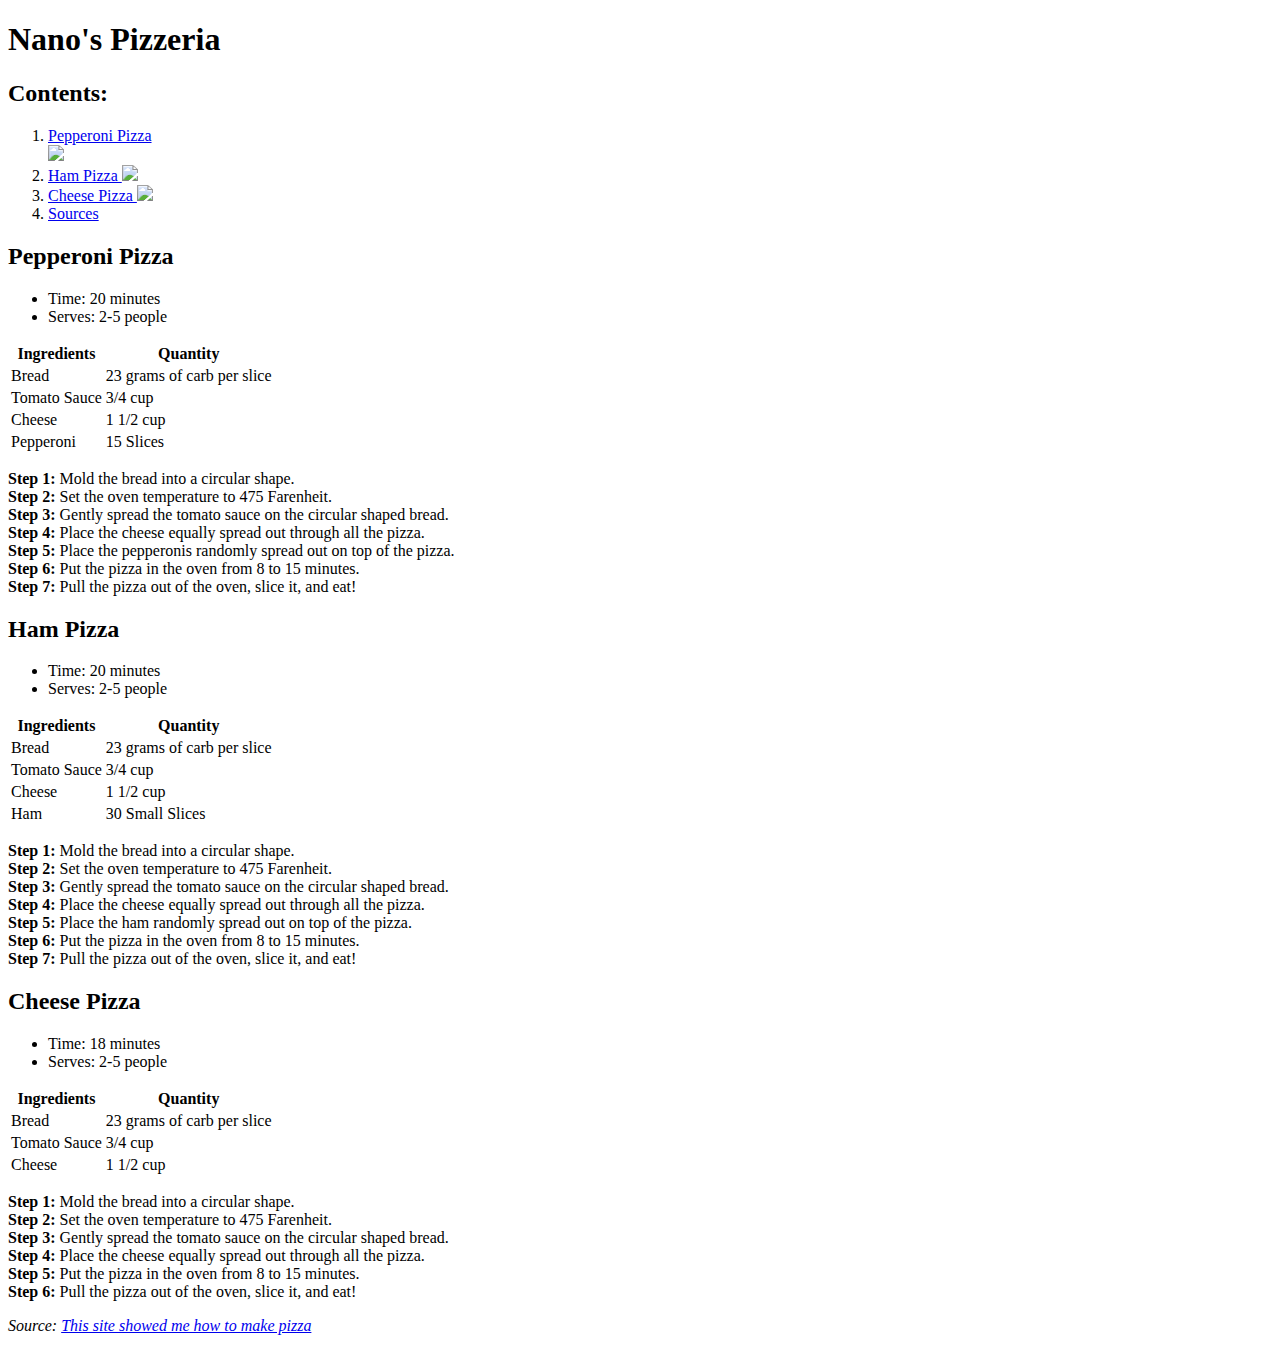
==== recipe.html @ 48c4ad25 "Add files via upload" ====
<!DOCTYPE html>
<html>
  <head>
    <meta charset="utf-8">
    <meta name="viewport" content="width=device-width">
    <title>repl.it</title>
    <link href="recipe.css" rel="stylesheet" type="text/css" />
  </head>
  <body>
<h1>Nano's Pizzeria</h1>
        
        <h2>Contents:</h2>
        
        <ol>
            <li><a href="#pep_pizza"> Pepperoni Pizza<br> <img src="https://imagesvc.timeincapp.com/v3/mm/image?url=https%3A%2F%2Fcdn-image.myrecipes.com%2Fsites%2Fdefault%2Ffiles%2Fstyles%2Fmedium_2x%2Fpublic%2Fimage%2Frecipes%2Fck%2Fgluten-free-cookbook%2Fpepperoni-pizza-ck-x.jpg%3Fitok%3DNWreajsZ&w=450&c=sc&poi=face&q=85" width=400></a></li>
            <li>
              <a href="#ham_pizza">Ham Pizza <img src="https://cdn.shopify.com/s/files/1/3009/9434/products/AMICI_CARAMIA_FEB_2018-235.jpg?v=1518860172" width=400> </a>
            </li>
            <li>
                <a href="#che_pizza">Cheese Pizza <img src="https://eatcaulipower.com/sites/default/files/product-images/Pizza-ThreeCheese_1.png" width=400></a>
            </li>
            <li>
              <a href="#sources">Sources</a>
            </li>
        </ol>
        
        <h2 id="pep_pizza">Pepperoni Pizza</h2>
        
        <ul>
            <li>Time: 20 minutes</li>
            <li>Serves: 2-5 people</li>
        </ul>
        
        <table>
            <thead>
                <tr>
                    <th>Ingredients</th>
                    <th>Quantity</th>
                </tr>
                <tr>
                  <td>
                    Bread
                  </td>
                  <td>
                    23 grams of carb per slice
                  </td>
                </tr>
                <tr>
                  <td>
                    Tomato Sauce
                  </td>
                  <td>
                    3/4 cup
                  </td>
                </tr>
                <tr>
                  <td>
                    Cheese
                  </td>
                  <td>
                    1 1/2 cup
                  </td>
                </tr>
                <tr>
                  <td>
                    Pepperoni
                  </td>
                  <td>
                    15 Slices
                  </td>
                </tr>
            </thead>
            <tbody>
            </tbody>
        </table>
        
        <p><strong>Step 1:</strong> Mold the bread into a circular shape.<br>
        <strong>Step 2:</strong> Set the oven temperature to 475 Farenheit.<br>
        <strong>Step 3:</strong> Gently spread the tomato sauce on the circular shaped bread.<br>
        <strong>Step 4:</strong> Place the cheese equally spread out through all the pizza.<br>
        <strong>Step 5:</strong> Place the pepperonis randomly spread out on top of the pizza.<br>
        <strong>Step 6:</strong> Put the pizza in the oven from 8 to 15 minutes.<br>
        <strong>Step 7:</strong> Pull the pizza out of the oven, slice it, and eat!<br>
</p>
        <h2 id=ham_pizza>Ham Pizza</h2>
<ul>
            <li>Time: 20 minutes</li>
            <li>Serves: 2-5 people</li>
        </ul>
        <table>
            <thead>
                <tr>
                    <th>Ingredients</th>
                    <th>Quantity</th>
                </tr>
                <tr>
                  <td>
                    Bread
                  </td>
                  <td>
                    23 grams of carb per slice
                  </td>
                </tr>
                <tr>
                  <td>
                    Tomato Sauce
                  </td>
                  <td>
                    3/4 cup
                  </td>
                </tr>
                <tr>
                  <td>
                    Cheese
                  </td>
                  <td>
                    1 1/2 cup
                  </td>
                </tr>
                <tr>
                  <td>
                    Ham
                  </td>
                  <td>
                    30 Small Slices
                  </td>
                </tr>
            </thead>
            <tbody>
            </tbody>
        </table>
<p>
  <p><strong>Step 1:</strong> Mold the bread into a circular shape.<br>
        <strong>Step 2:</strong> Set the oven temperature to 475 Farenheit.<br>
        <strong>Step 3:</strong> Gently spread the tomato sauce on the circular shaped bread.<br>
        <strong>Step 4:</strong> Place the cheese equally spread out through all the pizza.<br>
        <strong>Step 5:</strong> Place the ham randomly spread out on top of the pizza.<br>
        <strong>Step 6:</strong> Put the pizza in the oven from 8 to 15 minutes.<br>
        <strong>Step 7:</strong> Pull the pizza out of the oven, slice it, and eat!<br>
</p>
        <h2 id=che_pizza>Cheese Pizza</h2>
<ul>
            <li>Time: 18 minutes</li>
            <li>Serves: 2-5 people</li>
        </ul>
        
        <table>
            <thead>
                <tr>
                    <th>Ingredients</th>
                    <th>Quantity</th>
                </tr>
                <tr>
                  <td>
                    Bread
                  </td>
                  <td>
                    23 grams of carb per slice
                  </td>
                </tr>
                <tr>
                  <td>
                    Tomato Sauce
                  </td>
                  <td>
                    3/4 cup
                  </td>
                </tr>
                <tr>
                  <td>
                    Cheese
                  </td>
                  <td>
                    1 1/2 cup
                  </td>
                </tr>
            </thead>
            <tbody>
            </tbody>
        </table>

        <p><strong>Step 1:</strong> Mold the bread into a circular shape.<br>
        <strong>Step 2:</strong> Set the oven temperature to 475 Farenheit.<br>
        <strong>Step 3:</strong> Gently spread the tomato sauce on the circular shaped bread.<br>
        <strong>Step 4:</strong> Place the cheese equally spread out through all the pizza.<br>
        <strong>Step 5:</strong> Put the pizza in the oven from 8 to 15 minutes.<br>
        <strong>Step 6:</strong> Pull the pizza out of the oven, slice it, and eat!<br>

    <p id="sources"><em>Source: <a href="https://www.youtube.com/watch?v=sv3TXMSv6Lw">This site showed me how to make pizza</a></em></p>
  </body>
</html>
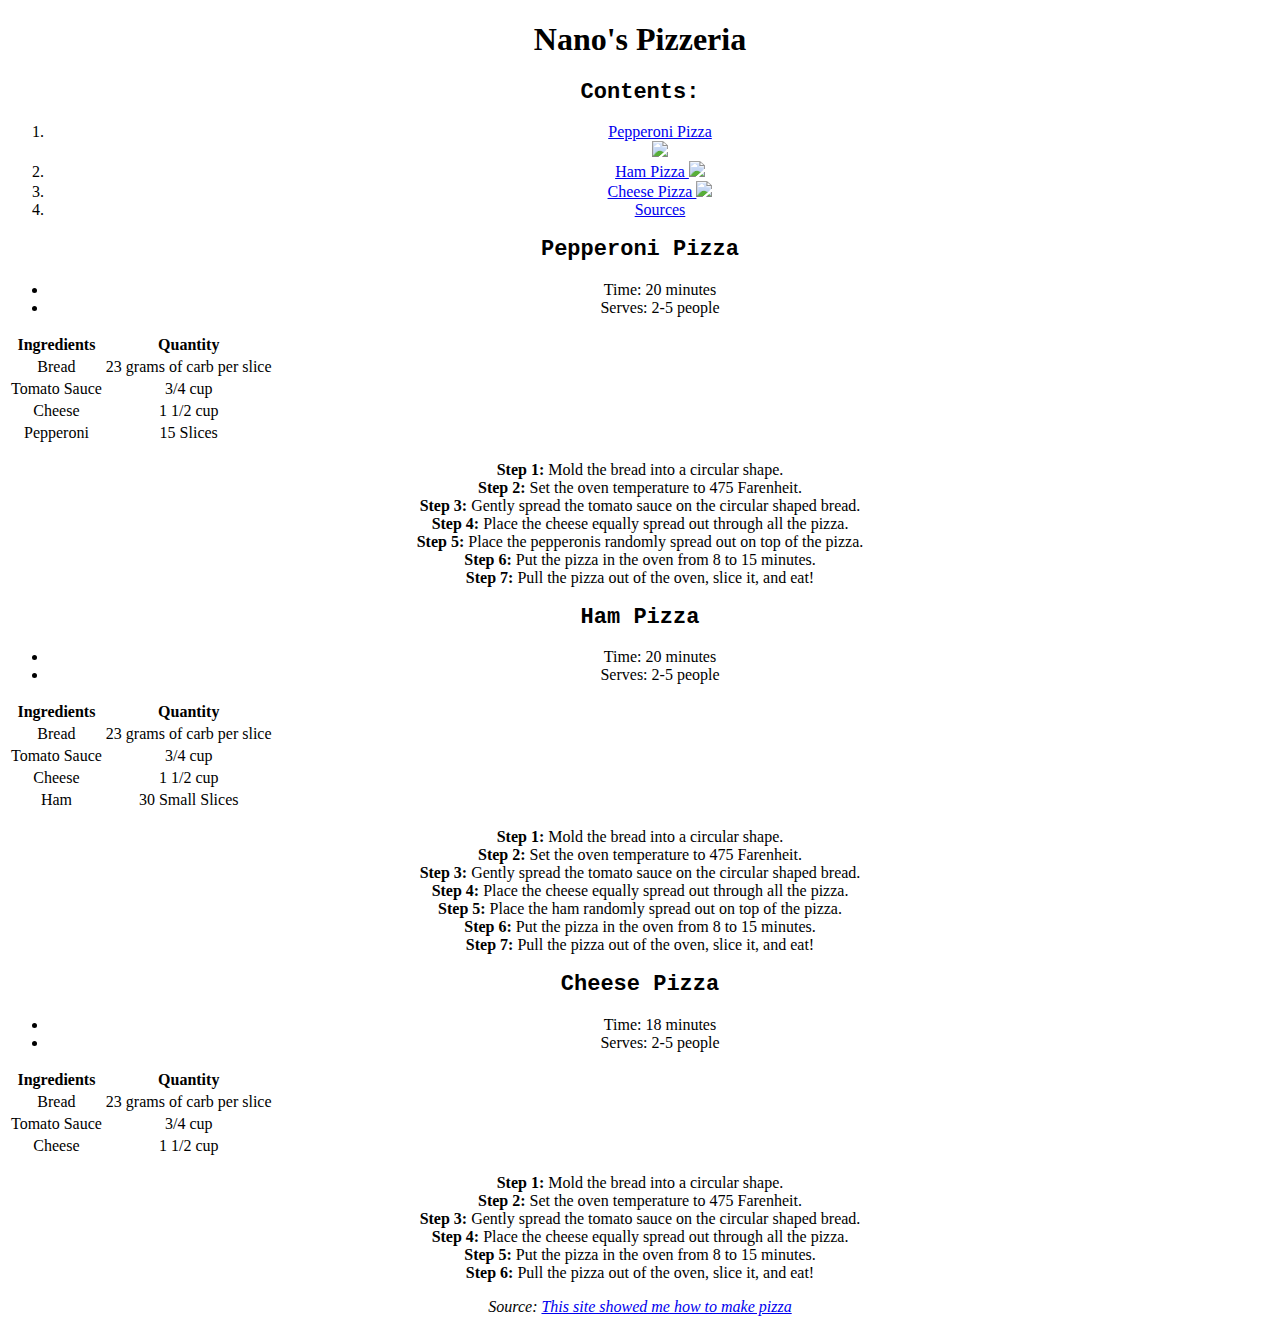
==== commit d1412b6f: "Add files via upload" ====
--- a/recipe.html
+++ b/recipe.html
@@ -6,10 +6,10 @@
     <title>repl.it</title>
     <link href="recipe.css" rel="stylesheet" type="text/css" />
   </head>
-  <body>
-<h1>Nano's Pizzeria</h1>
+  <body class=everything>
+<h1 id=main-title>Nano's Pizzeria</h1>
         
-        <h2>Contents:</h2>
+        <h2 class=secondary-titles>Contents:</h2>
         
         <ol>
             <li><a href="#pep_pizza"> Pepperoni Pizza<br> <img src="https://imagesvc.timeincapp.com/v3/mm/image?url=https%3A%2F%2Fcdn-image.myrecipes.com%2Fsites%2Fdefault%2Ffiles%2Fstyles%2Fmedium_2x%2Fpublic%2Fimage%2Frecipes%2Fck%2Fgluten-free-cookbook%2Fpepperoni-pizza-ck-x.jpg%3Fitok%3DNWreajsZ&w=450&c=sc&poi=face&q=85" width=400></a></li>
@@ -24,7 +24,7 @@
             </li>
         </ol>
         
-        <h2 id="pep_pizza">Pepperoni Pizza</h2>
+        <h2 class=secondary-titles id="pep_pizza">Pepperoni Pizza</h2>
         
         <ul>
             <li>Time: 20 minutes</li>
@@ -82,7 +82,7 @@
         <strong>Step 6:</strong> Put the pizza in the oven from 8 to 15 minutes.<br>
         <strong>Step 7:</strong> Pull the pizza out of the oven, slice it, and eat!<br>
 </p>
-        <h2 id=ham_pizza>Ham Pizza</h2>
+        <h2 class=secondary-titles id=ham_pizza>Ham Pizza</h2>
 <ul>
             <li>Time: 20 minutes</li>
             <li>Serves: 2-5 people</li>
@@ -138,7 +138,7 @@
         <strong>Step 6:</strong> Put the pizza in the oven from 8 to 15 minutes.<br>
         <strong>Step 7:</strong> Pull the pizza out of the oven, slice it, and eat!<br>
 </p>
-        <h2 id=che_pizza>Cheese Pizza</h2>
+        <h2 class=secondary-titles id=che_pizza>Cheese Pizza</h2>
 <ul>
             <li>Time: 18 minutes</li>
             <li>Serves: 2-5 people</li>
--- a/recipe.css
+++ b/recipe.css
@@ -0,0 +1,10 @@
+.everything{
+  text-align:center;
+}
+#main-title{
+  font-family:cursive;
+}
+.secondary-titles{
+  font-family:monospace;
+  font-size:22px;
+}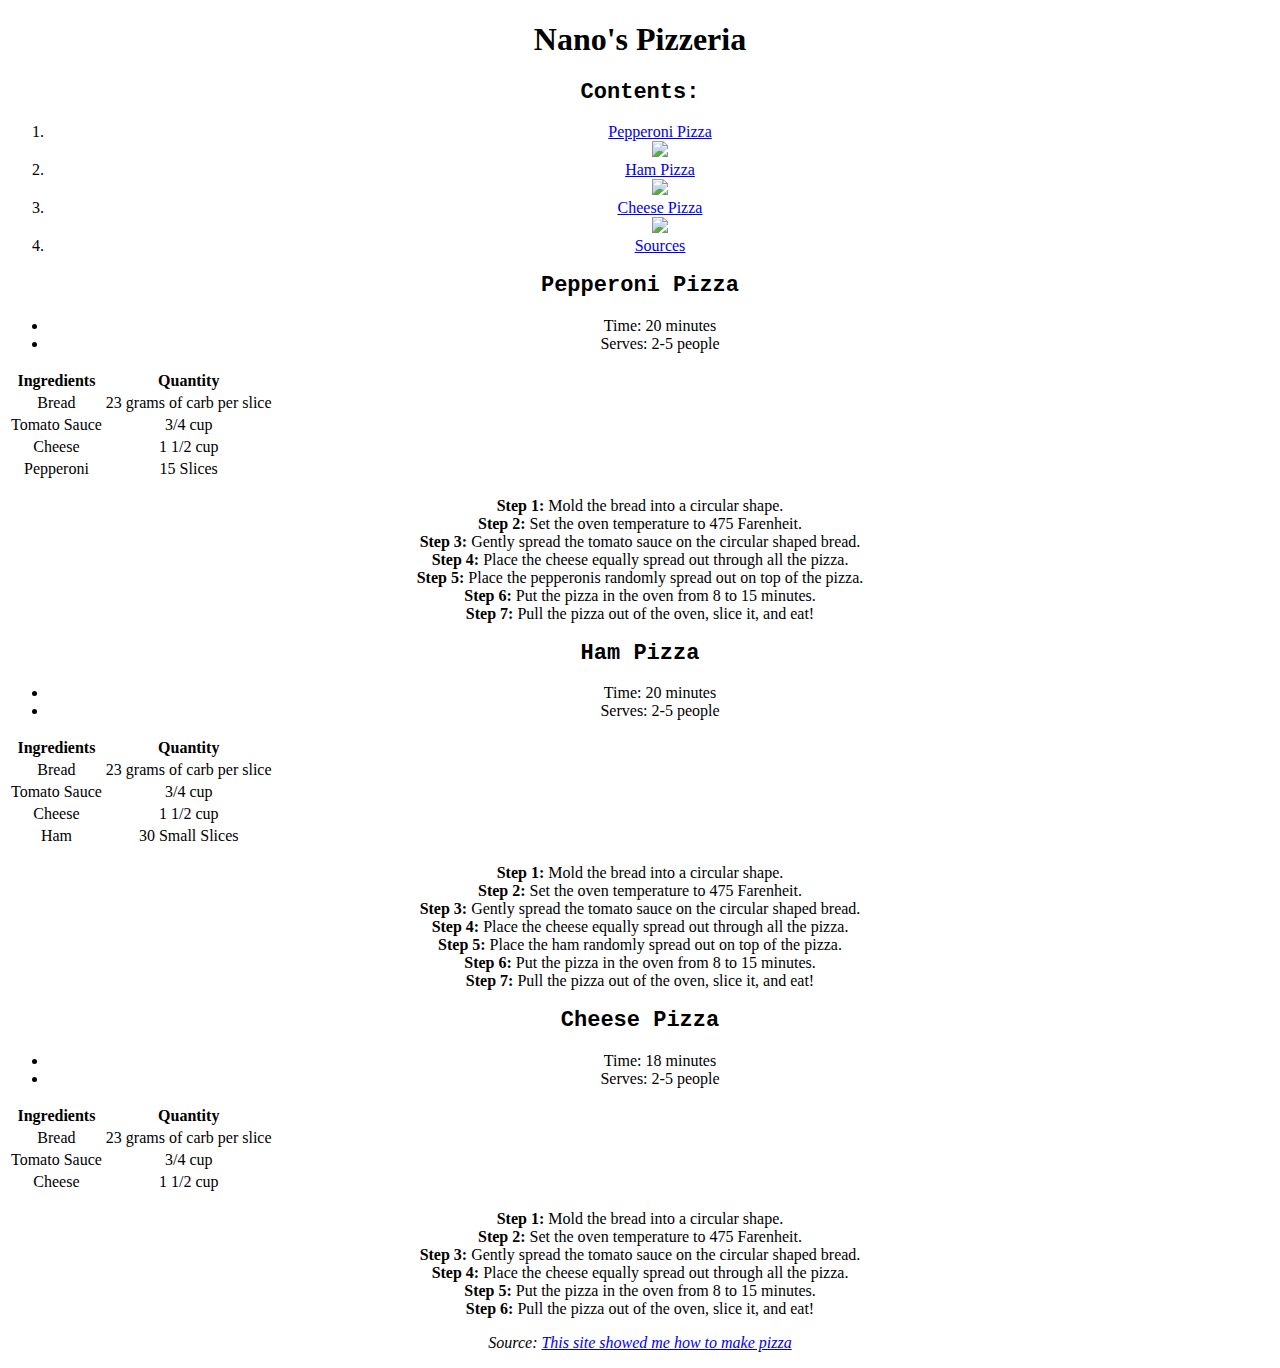
==== commit 45d17cbe: "Update recipe.html" ====
--- a/recipe.html
+++ b/recipe.html
@@ -14,10 +14,10 @@
         <ol>
             <li><a href="#pep_pizza"> Pepperoni Pizza<br> <img src="https://imagesvc.timeincapp.com/v3/mm/image?url=https%3A%2F%2Fcdn-image.myrecipes.com%2Fsites%2Fdefault%2Ffiles%2Fstyles%2Fmedium_2x%2Fpublic%2Fimage%2Frecipes%2Fck%2Fgluten-free-cookbook%2Fpepperoni-pizza-ck-x.jpg%3Fitok%3DNWreajsZ&w=450&c=sc&poi=face&q=85" width=400></a></li>
             <li>
-              <a href="#ham_pizza">Ham Pizza <img src="https://cdn.shopify.com/s/files/1/3009/9434/products/AMICI_CARAMIA_FEB_2018-235.jpg?v=1518860172" width=400> </a>
+              <a href="#ham_pizza">Ham Pizza <br><img src="https://cdn.shopify.com/s/files/1/3009/9434/products/AMICI_CARAMIA_FEB_2018-235.jpg?v=1518860172" width=400> </a>
             </li>
             <li>
-                <a href="#che_pizza">Cheese Pizza <img src="https://eatcaulipower.com/sites/default/files/product-images/Pizza-ThreeCheese_1.png" width=400></a>
+                <a href="#che_pizza">Cheese Pizza <br><img src="https://eatcaulipower.com/sites/default/files/product-images/Pizza-ThreeCheese_1.png" width=400></a>
             </li>
             <li>
               <a href="#sources">Sources</a>
@@ -188,4 +188,4 @@
 
     <p id="sources"><em>Source: <a href="https://www.youtube.com/watch?v=sv3TXMSv6Lw">This site showed me how to make pizza</a></em></p>
   </body>
-</html>+</html>
